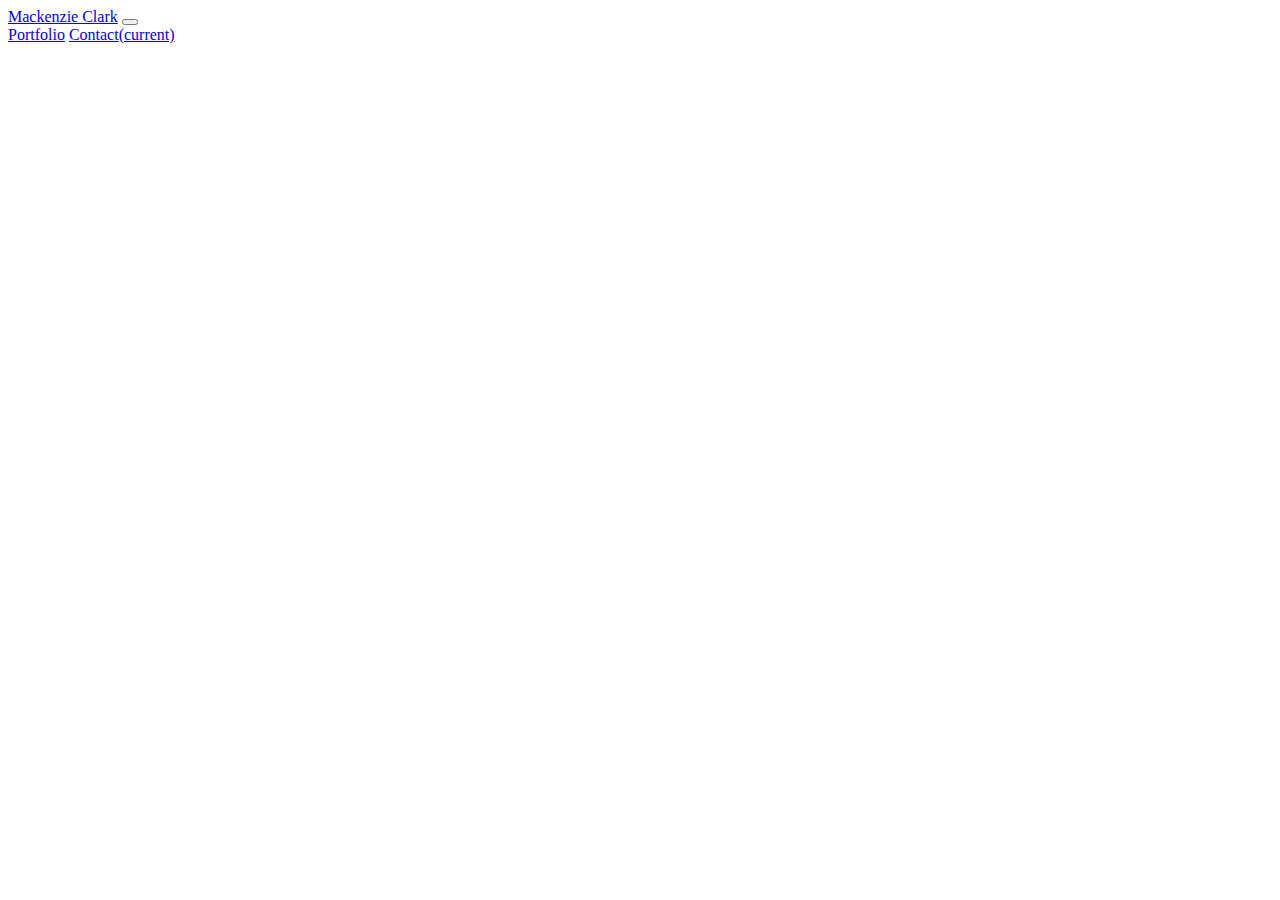
==== contact.html @ 11670025 "navigation bar across all three html files, personalized and correct links to each page" ====
<!DOCTYPE html>
<html lang="en">
<head>
    <meta charset="UTF-8">
    <meta name="viewport" content="width=device-width, initial-scale=1.0">
    <title>Responsive Portfolio</title>
    <link rel="stylesheet" href="https://stackpath.bootstrapcdn.com/bootstrap/4.5.0/css/bootstrap.min.css" integrity="sha384-9aIt2nRpC12Uk9gS9baDl411NQApFmC26EwAOH8WgZl5MYYxFfc+NcPb1dKGj7Sk" crossorigin="anonymous">
</head>
<body>
    <!-- Navigation -->
    <nav class="navbar navbar-expand-lg navbar-light bg-light">
        <a class="navbar-brand" href="./index.html">Mackenzie Clark</a>
        <button class="navbar-toggler" type="button" data-toggle="collapse" data-target="#navbarNavAltMarkup" aria-controls="navbarNavAltMarkup" aria-expanded="false" aria-label="Toggle navigation">
          <span class="navbar-toggler-icon"></span>
        </button>
        <div class="collapse navbar-collapse" id="navbarNavAltMarkup">
          <div class="navbar-nav">
            <a class="nav-item nav-link active" href="./portfolio.html">Portfolio</a>
            <a class="nav-item nav-link" href="./contact.html">Contact<span class="sr-only">(current)</span></a>
          </div>
        </div>
      </nav>

      
</body>
</html>
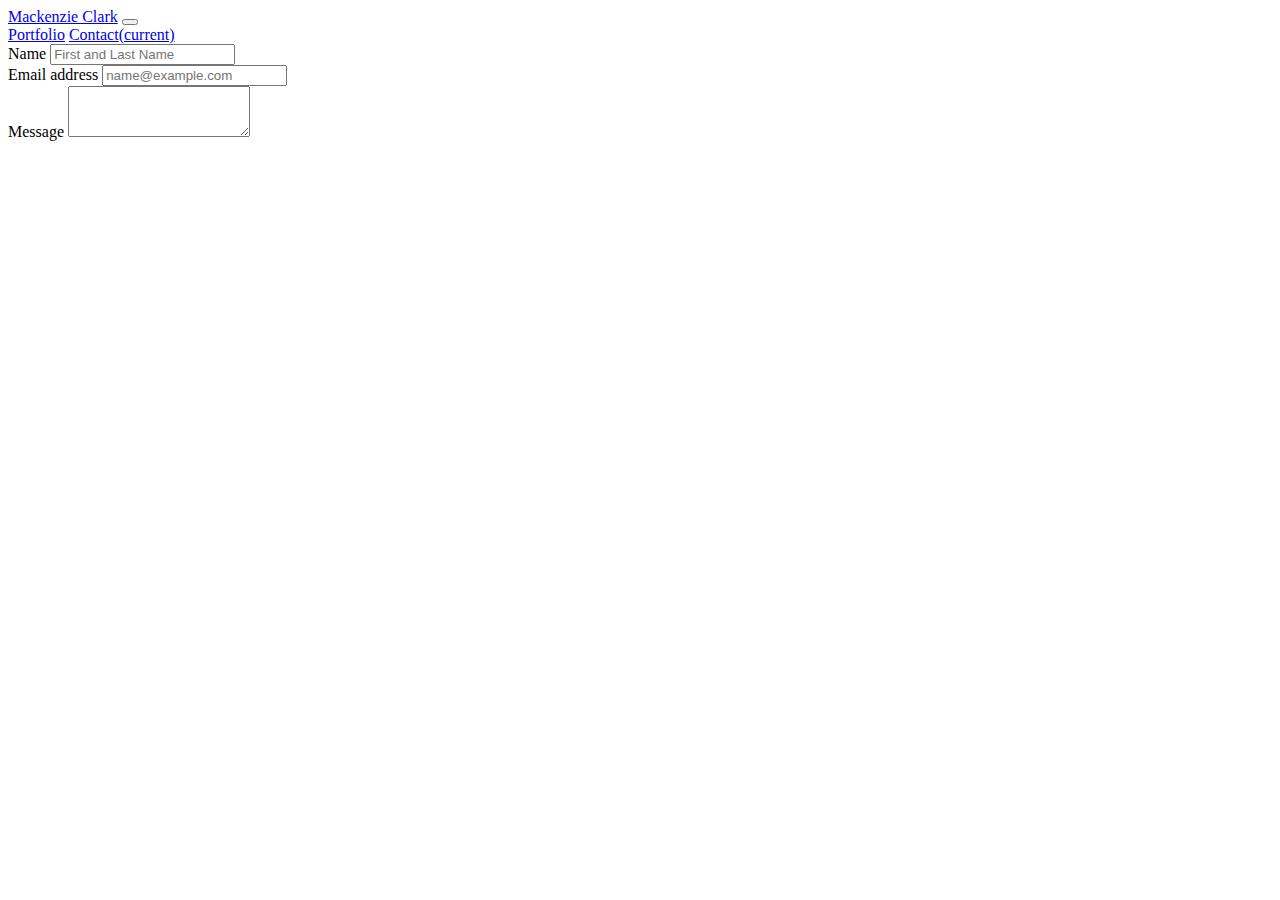
==== commit ec381182: "contact form html" ====
--- a/contact.html
+++ b/contact.html
@@ -21,6 +21,26 @@
         </div>
       </nav>
 
+      <!-- Contact Form -->
+
+      <!-- GRID - RESPONSIVE CONTAINER -->
+      <div class="container">
+        <form>
+            <div class="form-group">
+              <label for="exampleFormControlInput1">Name</label>
+              <input type="name" class="form-control" id="exampleFormControlInput1" placeholder="First and Last Name">
+            </div>
+            <div class="form-group">
+                <label for="exampleFormControlInput1">Email address</label>
+                <input type="email" class="form-control" id="exampleFormControlInput1" placeholder="name@example.com">
+              </div>
+            <div class="form-group">
+              <label for="exampleFormControlTextarea1">Message</label>
+              <textarea class="form-control" id="exampleFormControlTextarea1" rows="3"></textarea>
+            </div>
+          </form>
+      </div>
+
       
 </body>
 </html>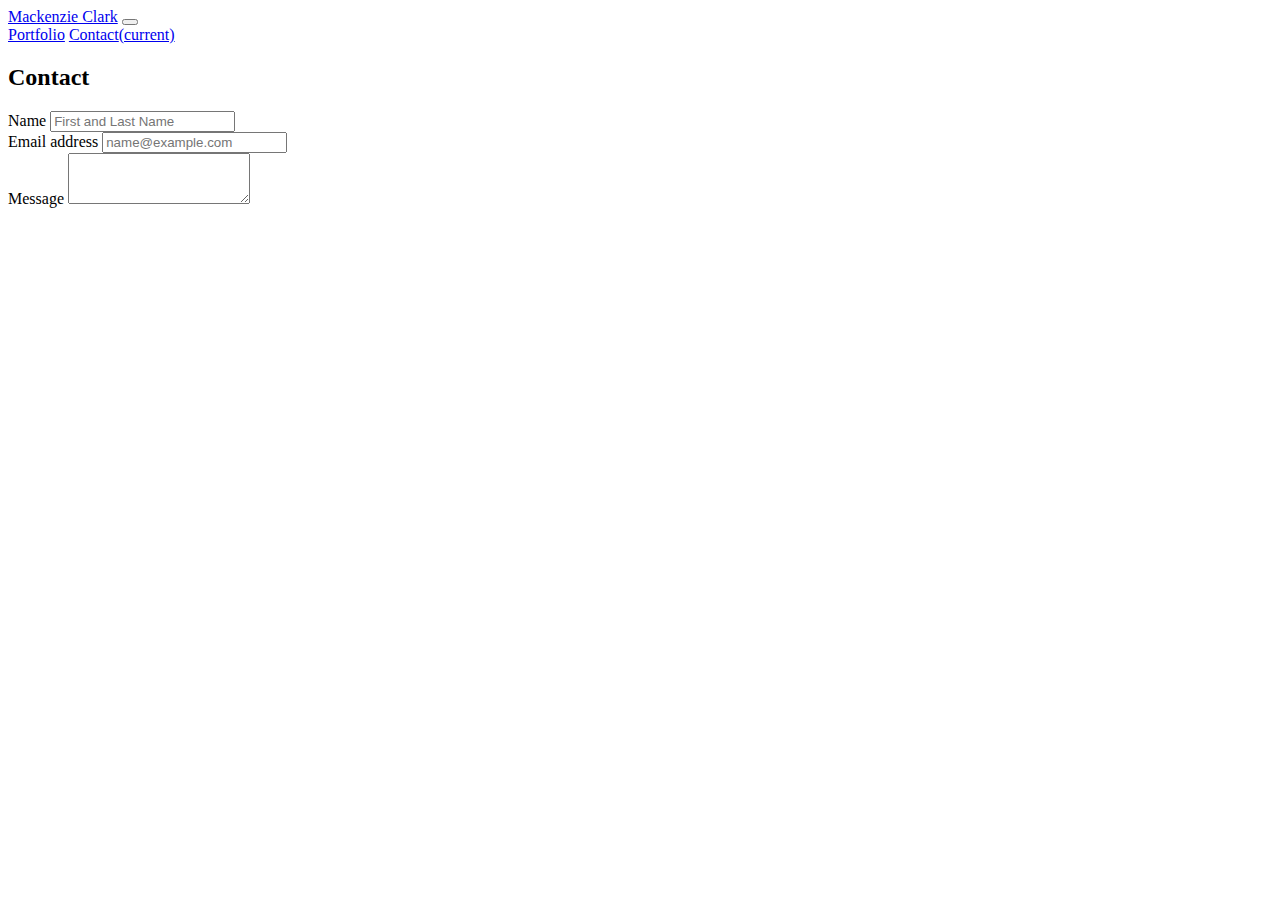
==== commit c9a89e69: "about me page set up, photo, bio, links - one update to contact heading" ====
--- a/contact.html
+++ b/contact.html
@@ -21,7 +21,12 @@
         </div>
       </nav>
 
-      <!-- Contact Form -->
+      <!-- Contact -->
+
+      <!-- GRID - RESPONSIVE CONTAINER -->
+      <div class="container">
+        <h2>Contact</h2>
+      </div>
 
       <!-- GRID - RESPONSIVE CONTAINER -->
       <div class="container">
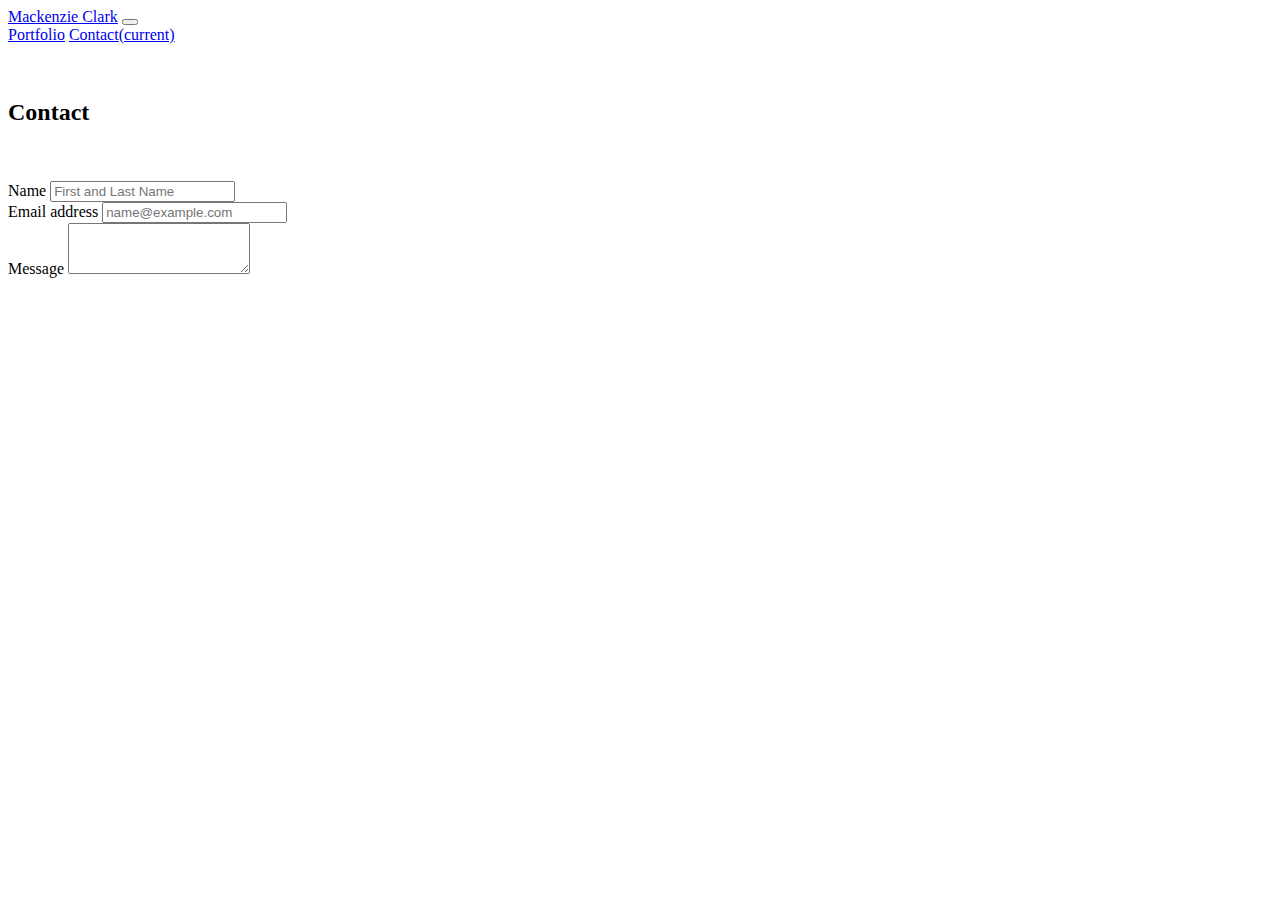
==== commit 99519c94: "checking style sheet link connectivity with a first update to css" ====
--- a/contact.html
+++ b/contact.html
@@ -5,14 +5,20 @@
     <meta name="viewport" content="width=device-width, initial-scale=1.0">
     <title>Responsive Portfolio</title>
     <link rel="stylesheet" href="https://stackpath.bootstrapcdn.com/bootstrap/4.5.0/css/bootstrap.min.css" integrity="sha384-9aIt2nRpC12Uk9gS9baDl411NQApFmC26EwAOH8WgZl5MYYxFfc+NcPb1dKGj7Sk" crossorigin="anonymous">
+    <link rel="stylesheet" href="./style.css">
 </head>
 <body>
-    <!-- Navigation -->
+    
+    
+  <!-- Navigation -->
     <nav class="navbar navbar-expand-lg navbar-light bg-light">
+       
         <a class="navbar-brand" href="./index.html">Mackenzie Clark</a>
+        
         <button class="navbar-toggler" type="button" data-toggle="collapse" data-target="#navbarNavAltMarkup" aria-controls="navbarNavAltMarkup" aria-expanded="false" aria-label="Toggle navigation">
           <span class="navbar-toggler-icon"></span>
         </button>
+       
         <div class="collapse navbar-collapse" id="navbarNavAltMarkup">
           <div class="navbar-nav">
             <a class="nav-item nav-link active" href="./portfolio.html">Portfolio</a>
@@ -21,25 +27,29 @@
         </div>
       </nav>
 
-      <!-- Contact -->
+     
+ <!-- Contact -->
 
       <!-- GRID - RESPONSIVE CONTAINER -->
-      <div class="container">
+      <div class="container" id="headingStyle">
         <h2>Contact</h2>
       </div>
 
       <!-- GRID - RESPONSIVE CONTAINER -->
       <div class="container">
         <form>
+           
             <div class="form-group">
               <label for="exampleFormControlInput1">Name</label>
               <input type="name" class="form-control" id="exampleFormControlInput1" placeholder="First and Last Name">
             </div>
+           
             <div class="form-group">
                 <label for="exampleFormControlInput1">Email address</label>
                 <input type="email" class="form-control" id="exampleFormControlInput1" placeholder="name@example.com">
               </div>
-            <div class="form-group">
+           
+              <div class="form-group">
               <label for="exampleFormControlTextarea1">Message</label>
               <textarea class="form-control" id="exampleFormControlTextarea1" rows="3"></textarea>
             </div>
--- a/style.css
+++ b/style.css
@@ -0,0 +1,4 @@
+#headingStyle{
+    padding-top: 35px;
+    padding-bottom: 35px;
+}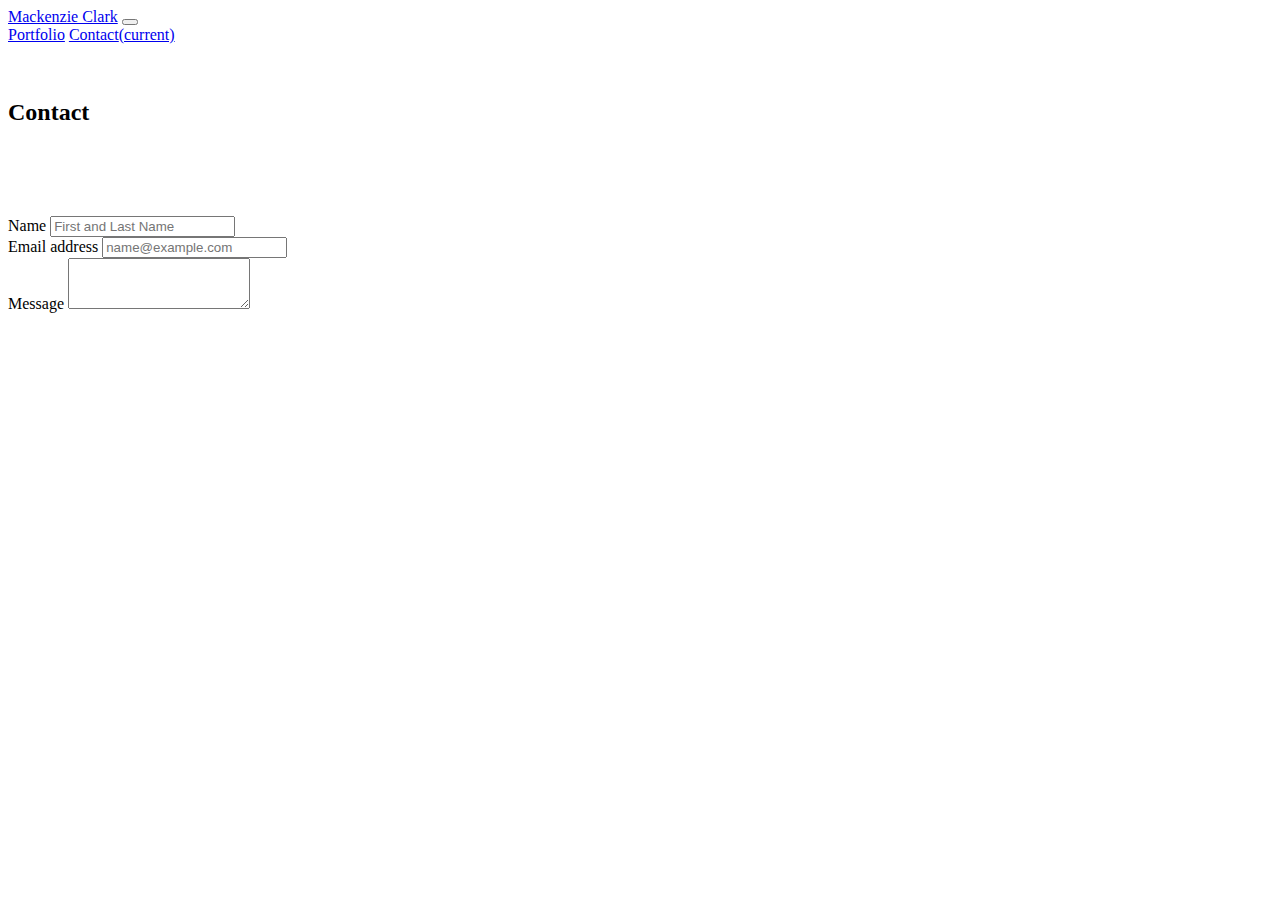
==== commit 44232a32: "second commit for css styling of html files" ====
--- a/contact.html
+++ b/contact.html
@@ -31,12 +31,12 @@
  <!-- Contact -->
 
       <!-- GRID - RESPONSIVE CONTAINER -->
-      <div class="container" id="headingStyle">
+      <div class="container" id="containerStyle">
         <h2>Contact</h2>
       </div>
 
       <!-- GRID - RESPONSIVE CONTAINER -->
-      <div class="container">
+      <div class="container" id="containerStyle">
         <form>
            
             <div class="form-group">
--- a/style.css
+++ b/style.css
@@ -1,4 +1,19 @@
-#headingStyle{
+#containerStyle {
     padding-top: 35px;
     padding-bottom: 35px;
+}
+
+#cards {
+    float: left;
+    margin: 20px;
+    padding: 20px;
+}
+
+#bio {
+    padding-top: 35px;
+    padding-bottom: 35px;
+}
+
+#grid {
+    padding: 10px;
 }